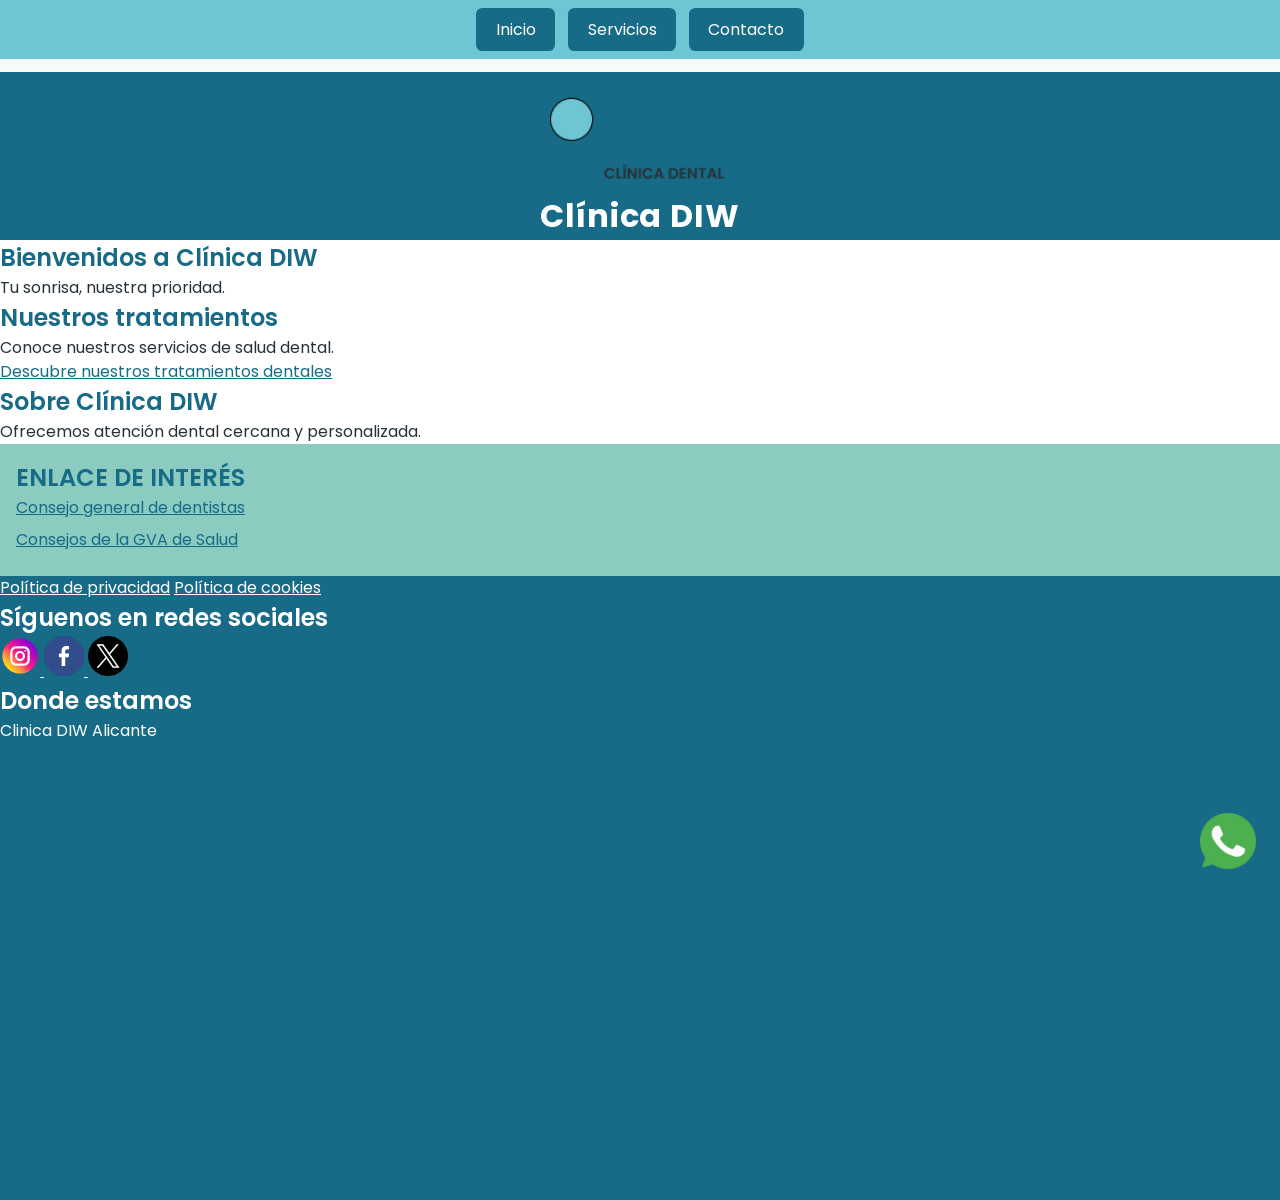
==== index.html @ 943b19c6 "Practica 2 y 3 HTML5 y estilos CSS de Clinica DIW" ====
<!DOCTYPE html>
<html lang="es">
<head>
    <meta charset="UTF-8">
    <meta name="viewport" content="width=device-width, initial-scale=1.0">
    <title>Clínica DIW | Clínica dental en Alicante</title>
    <link rel="preconnect" href="https://fonts.googleapis.com">
<link rel="preconnect" href="https://fonts.gstatic.com" crossorigin>

<link href="https://fonts.googleapis.com/css2?family=Poppins:wght@400;500;600;700&display=swap"
      rel="stylesheet">

<link rel="stylesheet" href="assets/css/style.css">
    <meta
    name="description"
    content="Conoce Clínica DIW, clínica dental ficticia en Alicante. Descubre nuestros tratamientos de implantes, ortodoncia y estética dental.">
    <meta name="keywords"
          content="clínica dental, Alicante, implantes, ortodoncia, estética dental">

    <meta name="author"
          content="Hugo Fernández Campos">

    <meta name="copyright"
          content="2026 Clínica DIW - Proyecto Desarollo de interfaz web">
    <link rel="icon" type="image/png" href="assets/img/favicon.png">
</head>
<body>
    <header><!-- Cabecera clinica DIW -->
        <a href="index.html">
            <img src="assets/img/logo-diw.png"
            alt="Clinica DIW - Ir a inicio"
            width="180"
            >
        </a>
        <h1>Clínica DIW</h1>
    </header>
    <nav><!-- Menu de navegación -->
        <a href="index.html">Inicio</a>
        <a href="servicios.html">Servicios</a>
        <a href="contacto.html">Contacto</a>        
    </nav>
    <main>
        <section><!-- Presentacion de la clinica -->
            <h2>Bienvenidos a Clínica DIW</h2>
            <p>Tu sonrisa, nuestra prioridad.</p>
        </section>
        <section><!-- Nuestros tratamientos -->
            <h2>Nuestros tratamientos</h2>
            <p>Conoce nuestros servicios de salud dental.</p>
            <a href="servicios.html">
            Descubre nuestros tratamientos dentales
            </a>
        </section>
        <section> <!-- Sobre la clinica DIW -->
            <h2>Sobre Clínica DIW</h2>
            <p>Ofrecemos atención dental cercana y personalizada.</p>
        </section>
    </main>
    <aside><!-- Enlaces complementarios -->
        <h2>Enlace de interés</h2>
        <ul>
            <li><a href="https://consejodentistas.es/" target="_blank">Consejo general de dentistas</a></li>
            <li><a href="https://www.san.gva.es/es/web/salut-publica/programa-de-salud-bucodental">Consejos de la GVA de Salud</a></li>
        </ul>            
    </aside>

    <footer><!-- Pie de pagina -->
        <a href="privacidad.html">Política de privacidad</a>
        <a href="cookies.html">Política de cookies</a>
        <h2>Síguenos en redes sociales</h2>
        <a href="https://www.whatsapp.com/" class="whatsapp-flotante" target="_blank" rel="noopener noreferrer">

            <img
            src="assets/img/whatsapp.png"
            alt="whatsapp"
            width="40"
            >
        </a>
        <a href="https://www.instagram.com/" target="_blank">
            <img
            src="assets/img/instagram.png"
            alt="instagram"
            width="40"
            >
        </a>
        <a href="https://www.facebook.com/" target="_blank">
            <img
            src="assets/img/facebook.png"
            alt="facebook"
            width="40"
            >
        </a>
        <a href="https://x.com/" target="_blank">
            <img
            src="assets/img/x.png"
            alt="x"
            width="40"
            >
        </a>
        <section>
            <h2>Donde estamos</h2>
            <p>Clinica DIW Alicante</p>            
            <iframe src="https://www.google.com/maps/embed?pb=!1m18!1m12!1m3!1d1860.9329999246802!2d-0.5105586165280441!3d38.33268997571215!2m3!1f0!2f0!3f0!3m2!1i1024!2i768!4f13.1!3m3!1m2!1s0xd6237b66cba9ec3%3A0xeebeba2996a50cf2!2sInstituto%20de%20secundaria%20Mare%20Nostum!5e0!3m2!1ses!2ses!4v1792682016815!5m2!1ses!2ses" 
            width="600" 
            height="450" 
            style="border:0;" 
            allowfullscreen="" 
            loading="lazy" 
            referrerpolicy="strict-origin-when-cross-origin"           
            title="Mapa de ubicación"
            ></iframe>           
        </section>
    </footer>
</body>
</html>
---- assets/css/style.css ----
* {
    margin: 0;
    padding: 0;
}

body {
    font-size: 1em;
    font-family: 'Poppins', Arial, sans-serif;
    background-color: #F7FAFA;
    color: #263238;
    line-height: 1.5;
    padding-top: 4.5em;
}
h1 {
    font-size: 2em;
    font-weight: 700;
}
h2 {
    font-size: 1.5em;
    font-weight: 600;
    color: #176B87;
}
h3{
    font-size: 1.125em;
    font-weight: 500;
    color: #176B87;
}
p {
    font-size: 1em;
    font-weight: 400;
}

header {
    background-color: #176B87;
    color: #FFFFFF;
    text-align: center;
}

header h1 {
    letter-spacing: 0.03em;
}

nav {
    background-color: #6EC5D4;
    text-align: center;
    padding: 0.5em;
    position: fixed;
    top: 0;
    left: 0;
    width: 100%;
    z-index: 100;
    box-sizing: border-box;
}
nav a {
    display: inline-block;
    padding: 0.6em 1.2em;
    margin: 0 0.3em;
    background-color: #176B87;
    color: #FFFFFF;
    text-decoration: none;
    border-radius: 0.4em;
}

nav a:link {
    color: #FFFFFF;
}

nav a:visited {
    color: #FFFFFF;
}

nav a:hover {
    background-color: #8BCBC0;
    color: #176B87;
}

nav a:active {
    background-color: #FFFFFF;
    color: #176B87;
}

a {
    color: #176B87;
    
}

main section {
    background-color: #FFFFFF;
    color: #263238;
}

main a:link {
    color: #176B87;
}

main a:visited {
    color: #405B83;
}

main a:hover {
    color: #087E92;
    text-decoration: underline;
}

main a:active {
    color: #263238;
}

aside {
    background-color: #8BCBC0;
    color: #263238;
    padding: 1em;
}

aside a:link {
    color: #176B87;
}

aside a:visited {
    color: #683D86;
}

aside a:hover {
    color: #FFFFFF;
    text-decoration: underline;
}

aside a:active {
    color: #263238;
}

aside ul {
    list-style: none;
    margin-bottom: 0.5em;
}

aside li {
    color: #176B87;
    margin-bottom: 0.5em;
}

aside h2 {
    color: #176B87;
    text-transform: uppercase;
}

footer {
    background-color: #176B87;
    color: #FFFFFF;
}

footer a:link,
footer a:visited {
    color: #FFFFFF;
}

footer a:hover {
    color: #8BCBC0;
}

footer a:active {
    color: #6EC5D4;
}

footer h2 {
    color: #FFFFFF;
}

button {
    background-color: #176B87;
    color: #FFFFFF;
}

table {
    font-family: inherit;
    background-color: #FFFFFF;
    color: #263238;
    font-size: 1em;
    width: 100%;
    border-collapse: collapse;
    table-layout: auto;
    margin-top: 1em;
}

th {
    background-color: #176B87;
    color: #FFFFFF;
}


th, td {
    border: 1px solid #6EC5D4;
    padding: 0.75em;
    text-align: center;
}

input, textarea, select {
    font-family: inherit;
    background-color: #FFFFFF;
    color: #263238;
}

caption {
    caption-side: bottom;
    color: #176B87;
    font-weight: 600;
    padding: 0.5em;
}

.whatsapp-flotante {
    position: fixed;
    bottom: 1.5em;
    right: 1.5em;
    z-index: 200;
}

.whatsapp-flotante img {
    width: 3.5em;
    height: auto;
}

tbody tr:nth-child(odd) {
    background-color: #EAF7F5;
}

tbody tr:nth-child(even) {
    background-color: #FFFFFF;
}

tbody tr:first-child {
    background-color: #D8F0ED;
}

form {
    background-color: #FFFFFF;
    width: 90%;
    max-width: 35em;
    margin: 2em auto;
    padding: 2em;
    border: 1px solid #6EC5D4;
    border-radius: 0.75em;
    box-sizing: border-box;
}

form label {
    display: block;
    margin-bottom: 0.4em;
    font-weight: 500;
    color: #263238;
}
form input:not([type="checkbox"]),
form textarea {
    display: block;
    width: 100%;
    padding: 0.7em;
    margin-bottom: 1em;
    border: 1px solid #6EC5D4;
    border-radius: 0.4em;
    box-sizing: border-box;
}

form input[type="checkbox"] {
    margin-right: 0.5em;
}

form label[for="privacidad"] {
    display: inline;
    font-weight: 400;
}

form button {
    background-color: #176B87;
    color: #FFFFFF;
    border: none;
    border-radius: 0.4em;
    padding: 0.75em 1.5em;
    font-weight: 600;
    cursor: pointer;
    margin-top: 1em;
}

form button:hover {
    background-color: #0F5067;
}
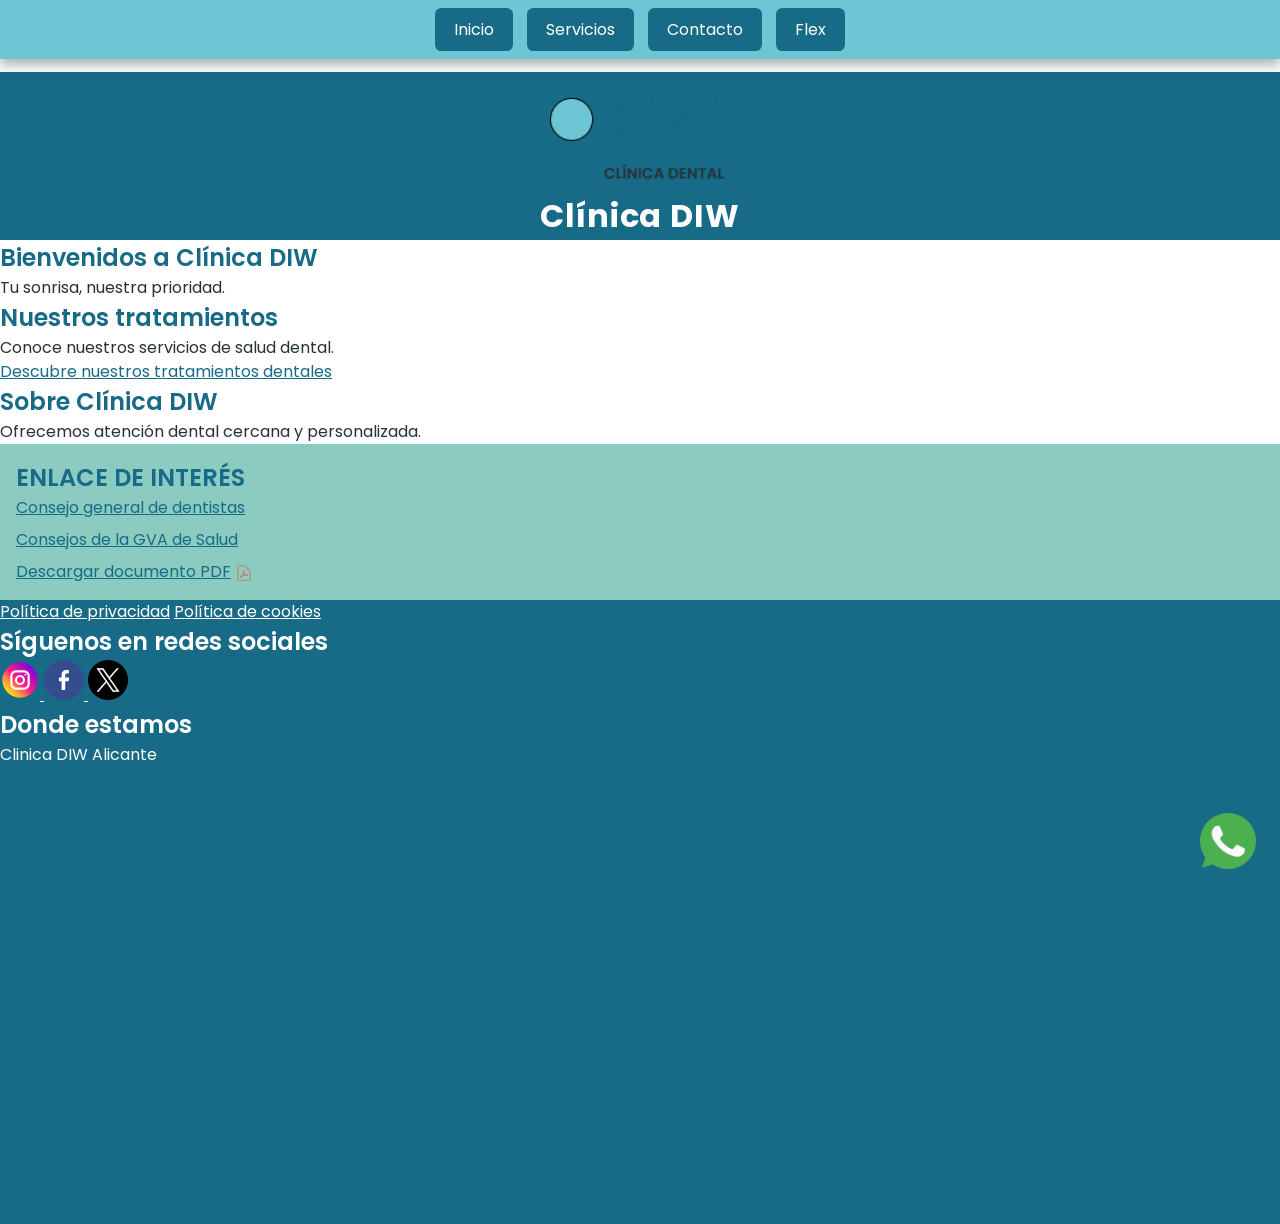
==== commit 674c3cd1: "Practica 4 CSS avanzado" ====
--- a/index.html
+++ b/index.html
@@ -11,6 +11,7 @@
       rel="stylesheet">
 
 <link rel="stylesheet" href="assets/css/style.css">
+<link rel="stylesheet" href="assets/css/print.css" media="print">
     <meta
     name="description"
     content="Conoce Clínica DIW, clínica dental ficticia en Alicante. Descubre nuestros tratamientos de implantes, ortodoncia y estética dental.">
@@ -28,7 +29,7 @@
     <header><!-- Cabecera clinica DIW -->
         <a href="index.html">
             <img src="assets/img/logo-diw.png"
-            alt="Clinica DIW - Ir a inicio"
+            alt="Clinica DIW - Ir a inicio" 
             width="180"
             >
         </a>
@@ -37,7 +38,8 @@
     <nav><!-- Menu de navegación -->
         <a href="index.html">Inicio</a>
         <a href="servicios.html">Servicios</a>
-        <a href="contacto.html">Contacto</a>        
+        <a href="contacto.html">Contacto</a>
+        <a href="flex.html">Flex</a>        
     </nav>
     <main>
         <section><!-- Presentacion de la clinica -->
@@ -61,7 +63,10 @@
         <ul>
             <li><a href="https://consejodentistas.es/" target="_blank">Consejo general de dentistas</a></li>
             <li><a href="https://www.san.gva.es/es/web/salut-publica/programa-de-salud-bucodental">Consejos de la GVA de Salud</a></li>
-        </ul>            
+        </ul>
+        <p>    
+            <a href="documento-prueba.pdf">Descargar documento PDF</a>
+        </p>            
     </aside>
 
     <footer><!-- Pie de pagina -->
--- a/assets/css/style.css
+++ b/assets/css/style.css
@@ -50,6 +50,8 @@
     width: 100%;
     z-index: 100;
     box-sizing: border-box;
+    box-shadow: 0px 5px 10px rgba(0, 0, 0, 0.3);
+    transition: background-color 0.5s ease-in-out;
 }
 nav a {
     display: inline-block;
@@ -59,6 +61,7 @@
     color: #FFFFFF;
     text-decoration: none;
     border-radius: 0.4em;
+    transition: background-color 0.5s ease-in-out, transform 0.5s ease-in-out;
 }
 
 nav a:link {
@@ -72,6 +75,7 @@
 nav a:hover {
     background-color: #8BCBC0;
     color: #176B87;
+    transform: scale(1.05);
 }
 
 nav a:active {
@@ -281,4 +285,110 @@
 
 form button:hover {
     background-color: #0F5067;
-}+}
+
+img {
+    max-width: 100%;
+    height: auto;
+}
+
+iframe {
+    max-width: 100%;
+}
+
+.tabla-responsive {
+    width: 100%;
+    overflow-x: auto;
+}
+
+@media (max-width: 699px) {
+
+    body {
+        padding-top: 7em;
+    }
+
+    header h1 {
+        font-size: 1.5em;
+    }
+
+    nav a {
+        font-size: 0.85em;
+        padding: 0.5em;
+        margin: 0.2em;
+    }
+
+    main {
+        padding: 0.5em;
+    }
+
+    form {
+        width: 100%;
+        padding: 1em;
+    }
+
+    nav {
+        position: static;
+        width: 100%;
+        box-sizing: border-box;
+        padding: 0.5em;
+    }
+
+    body {
+        padding-top: 0;
+    }
+
+    nav a {
+        font-size: 0.85em;
+        padding: 0.5em;
+        margin: 0.2em;
+    }
+
+    .tabla-responsive table {
+        min-width: 550px;
+    }
+}
+
+@media (min-width: 700px) and (max-width: 1199px) {
+    main,
+    footer {
+        padding: 1em;
+    }    
+}
+
+img:not([alt]) {
+    border: 3px solid red;
+}
+
+
+/* Icono automatico para enlaces PDF */
+
+a[href$=".pdf"]::after {
+    content: "";
+    display: inline-block;
+    width: 16px;
+    height: 16px;
+    margin-left: 5px;
+    background-image: url("../img/pdf.png");
+    background-size: contain;
+    background-repeat: no-repeat;
+    vertical-align: middle;
+}
+
+.contenedor-flex {
+    display: flex;
+    flex-wrap: wrap;
+    justify-content: space-around;
+    align-items: center;
+    gap: 1em;
+    padding: 1em;
+}
+
+.tarjeta-flex {
+    width: 18em;
+    min-height: 12em;
+    padding: 1.5em;
+    background-color: #EAF7F5;
+    border: 1px solid #6EC5D4;
+    border-radius: 0.5em;
+}
+
--- a/assets/css/print.css
+++ b/assets/css/print.css
@@ -0,0 +1,6 @@
+header,
+footer,
+nav,
+aside {
+    display: none;
+}
